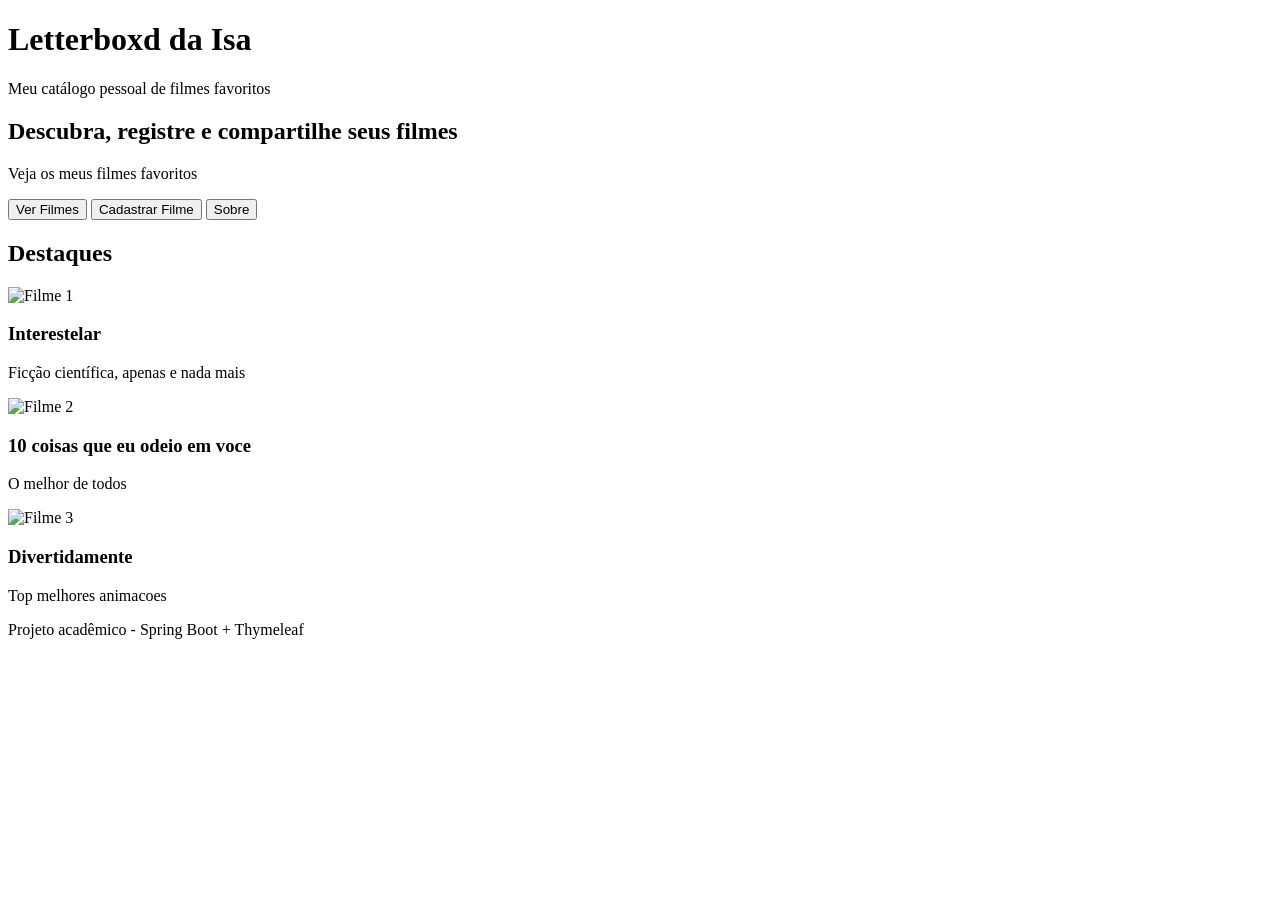
==== src/main/resources/templates/index.html @ 79718a05 "first commit" ====
<!DOCTYPE html>
<html xmlns:th="http://www.thymeleaf.org">
<head>
    <title>Letterboxd - Filmes Favoritos</title>

    <link rel="stylesheet" th:href="@{css/index.css}">
    <script th:src="@{js/index.js}"></script>
</head>

<body>

    <header>
        <h1>Letterboxd da Isa</h1>
        <p>Meu catálogo pessoal de filmes favoritos</p>
    </header>

    <section class="banner">
        <h2>Descubra, registre e compartilhe seus filmes</h2>
        <p>Veja os meus filmes favoritos</p>

        <div class="botoes">
            <a th:href="@{/p1}">
                <button>Ver Filmes</button>
            </a>

            <a th:href="@{/formfilme}">
                <button>Cadastrar Filme</button>
            </a>

            <a th:href="@{/p2}">
                <button>Sobre</button>
            </a>
        </div>
    </section>

    <section class="destaques">
        <h2>Destaques</h2>

        <div class="cards">
            <div class="card">
                <img th:src="@{img/interestelar.jpg}" alt="Filme 1">
                <h3>Interestelar</h3>
                <p>Ficção científica, apenas e nada mais</p>
            </div>

            <div class="card">
                <img th:src="@{img/coisas.jpg}" alt="Filme 2">
                <h3>10 coisas que eu odeio em voce</h3>
                <p>O melhor de todos</p>
            </div>

            <div class="card">
                <img th:src="@{img/divertidamente.jpg}" alt="Filme 3">
                <h3>Divertidamente</h3>
                <p>Top melhores animacoes</p>
            </div>
        </div>
    </section>

    <footer>
        <p>Projeto acadêmico - Spring Boot + Thymeleaf</p>
    </footer>

</body>
</html>
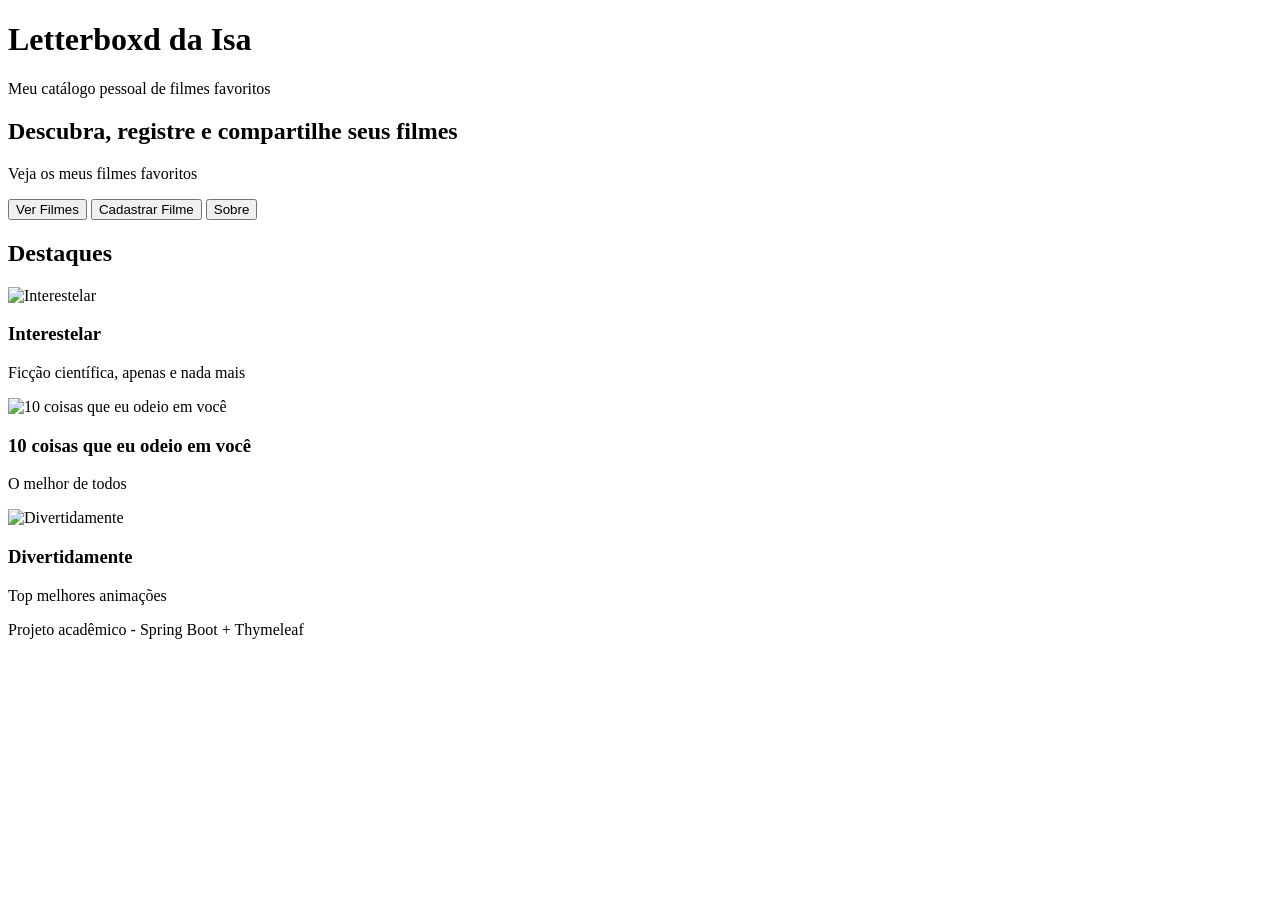
==== commit 90d7bd82: "css corrigido" ====
--- a/src/main/resources/templates/index.html
+++ b/src/main/resources/templates/index.html
@@ -2,9 +2,8 @@
 <html xmlns:th="http://www.thymeleaf.org">
 <head>
     <title>Letterboxd - Filmes Favoritos</title>
-
-    <link rel="stylesheet" th:href="@{css/index.css}">
-    <script th:src="@{js/index.js}"></script>
+    <link rel="stylesheet" th:href="@{/css/index.css}">
+    <script th:src="@{/js/index.js}"></script>
 </head>
 
 <body>
@@ -19,16 +18,16 @@
         <p>Veja os meus filmes favoritos</p>
 
         <div class="botoes">
-            <a th:href="@{/p1}">
-                <button>Ver Filmes</button>
+            <a th:href="@{/listar}">
+                <button type="button">Ver Filmes</button>
             </a>
 
             <a th:href="@{/formfilme}">
-                <button>Cadastrar Filme</button>
+                <button type="button">Cadastrar Filme</button>
             </a>
 
             <a th:href="@{/p2}">
-                <button>Sobre</button>
+                <button type="button">Sobre</button>
             </a>
         </div>
     </section>
@@ -38,21 +37,21 @@
 
         <div class="cards">
             <div class="card">
-                <img th:src="@{img/interestelar.jpg}" alt="Filme 1">
+                <img th:src="@{/img/interestelar.jpg}" alt="Interestelar">
                 <h3>Interestelar</h3>
                 <p>Ficção científica, apenas e nada mais</p>
             </div>
 
             <div class="card">
-                <img th:src="@{img/coisas.jpg}" alt="Filme 2">
-                <h3>10 coisas que eu odeio em voce</h3>
+                <img th:src="@{/img/coisas.jpg}" alt="10 coisas que eu odeio em você">
+                <h3>10 coisas que eu odeio em você</h3>
                 <p>O melhor de todos</p>
             </div>
 
             <div class="card">
-                <img th:src="@{img/divertidamente.jpg}" alt="Filme 3">
+                <img th:src="@{/img/divertidamente.jpg}" alt="Divertidamente">
                 <h3>Divertidamente</h3>
-                <p>Top melhores animacoes</p>
+                <p>Top melhores animações</p>
             </div>
         </div>
     </section>
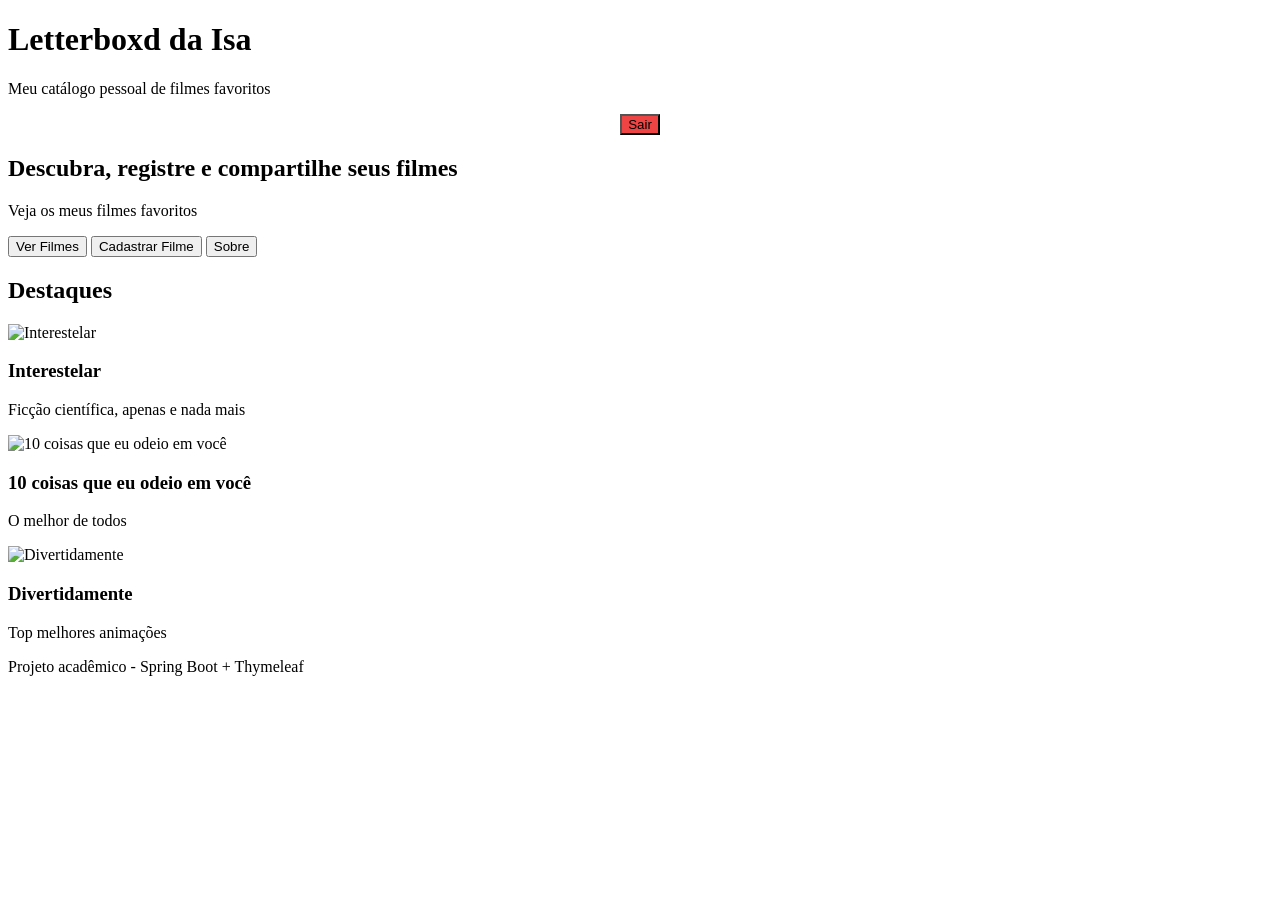
==== commit 19f18a5c: "remove .DS_Store e atualiza projeto" ====
--- a/src/main/resources/templates/index.html
+++ b/src/main/resources/templates/index.html
@@ -11,6 +11,10 @@
     <header>
         <h1>Letterboxd da Isa</h1>
         <p>Meu catálogo pessoal de filmes favoritos</p>
+
+        <form th:action="@{/logout}" method="post" style="text-align:center; margin-top:10px;">
+            <button type="submit" style="background:#ef4444;">Sair</button>
+        </form>
     </header>
 
     <section class="banner">
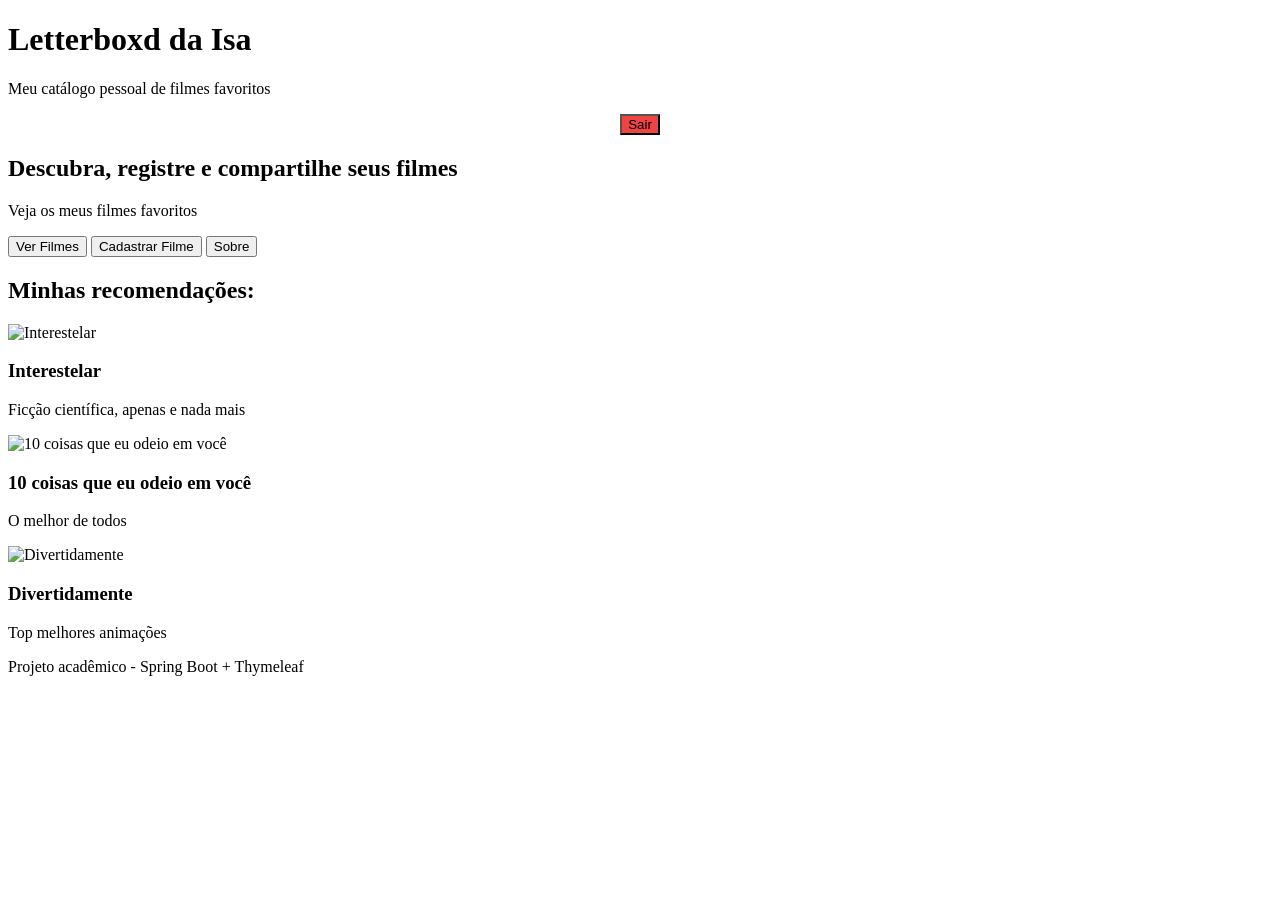
==== commit 0e6ea0e0: "adiciona login, crud completo e regras de negocio" ====
--- a/src/main/resources/templates/index.html
+++ b/src/main/resources/templates/index.html
@@ -37,7 +37,7 @@
     </section>
 
     <section class="destaques">
-        <h2>Destaques</h2>
+        <h2>Minhas recomendações:</h2>
 
         <div class="cards">
             <div class="card">
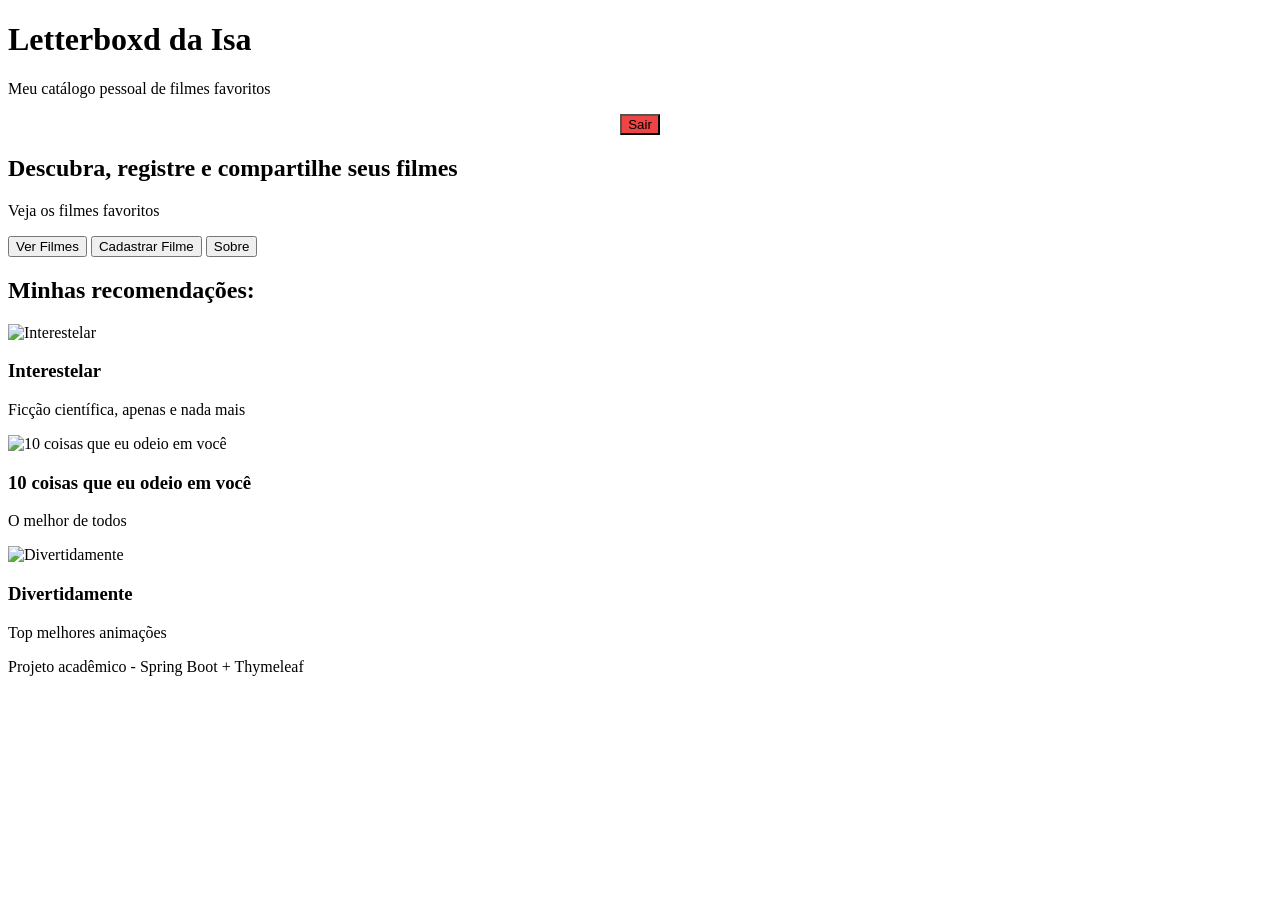
==== commit f5d7813e: "atualizando index" ====
--- a/src/main/resources/templates/index.html
+++ b/src/main/resources/templates/index.html
@@ -19,7 +19,7 @@
 
     <section class="banner">
         <h2>Descubra, registre e compartilhe seus filmes</h2>
-        <p>Veja os meus filmes favoritos</p>
+        <p>Veja os filmes favoritos</p>
 
         <div class="botoes">
             <a th:href="@{/listar}">
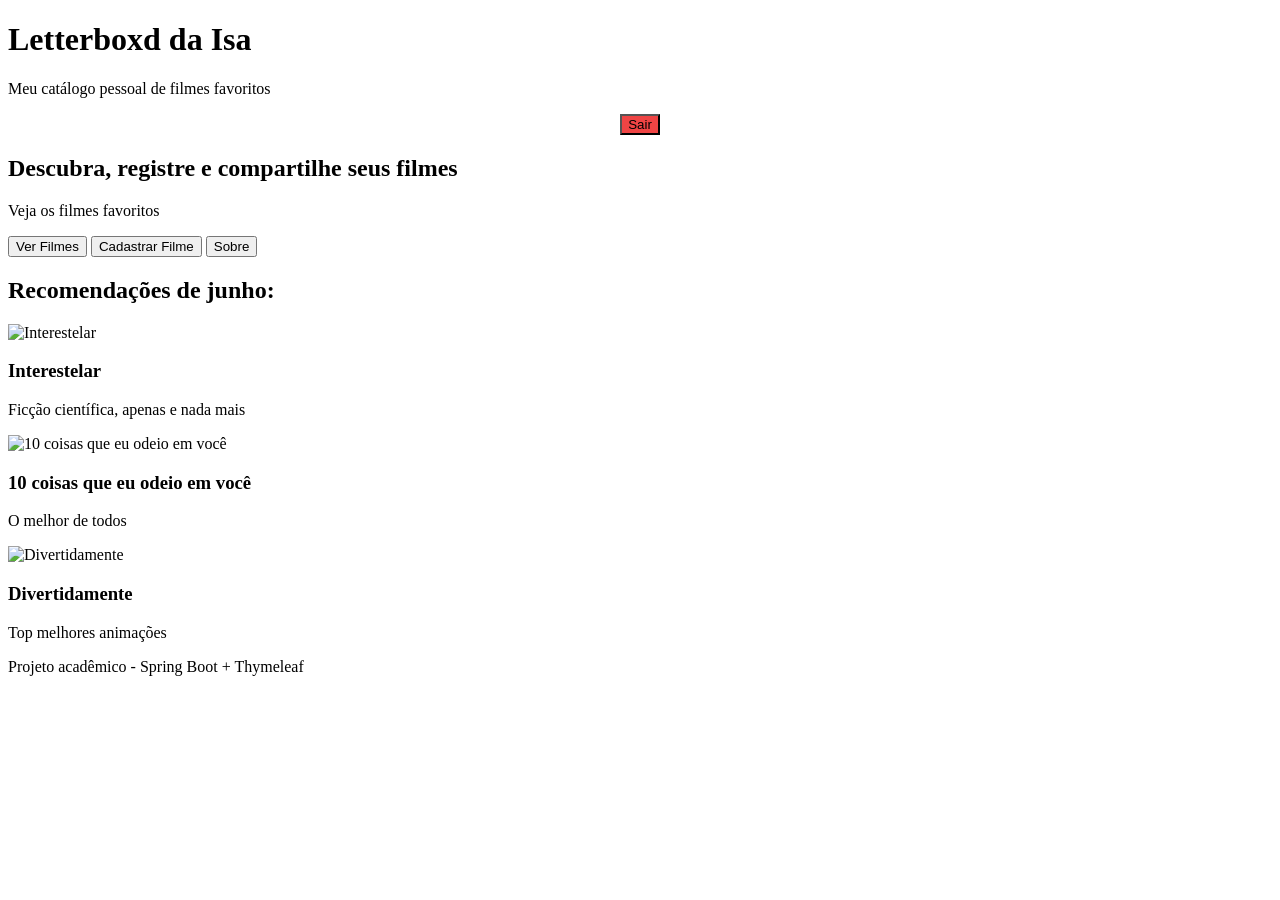
==== commit f15c72fe: "atualizando recomendacoes" ====
--- a/src/main/resources/templates/index.html
+++ b/src/main/resources/templates/index.html
@@ -37,7 +37,7 @@
     </section>
 
     <section class="destaques">
-        <h2>Minhas recomendações:</h2>
+        <h2>Recomendações de junho:</h2>
 
         <div class="cards">
             <div class="card">
